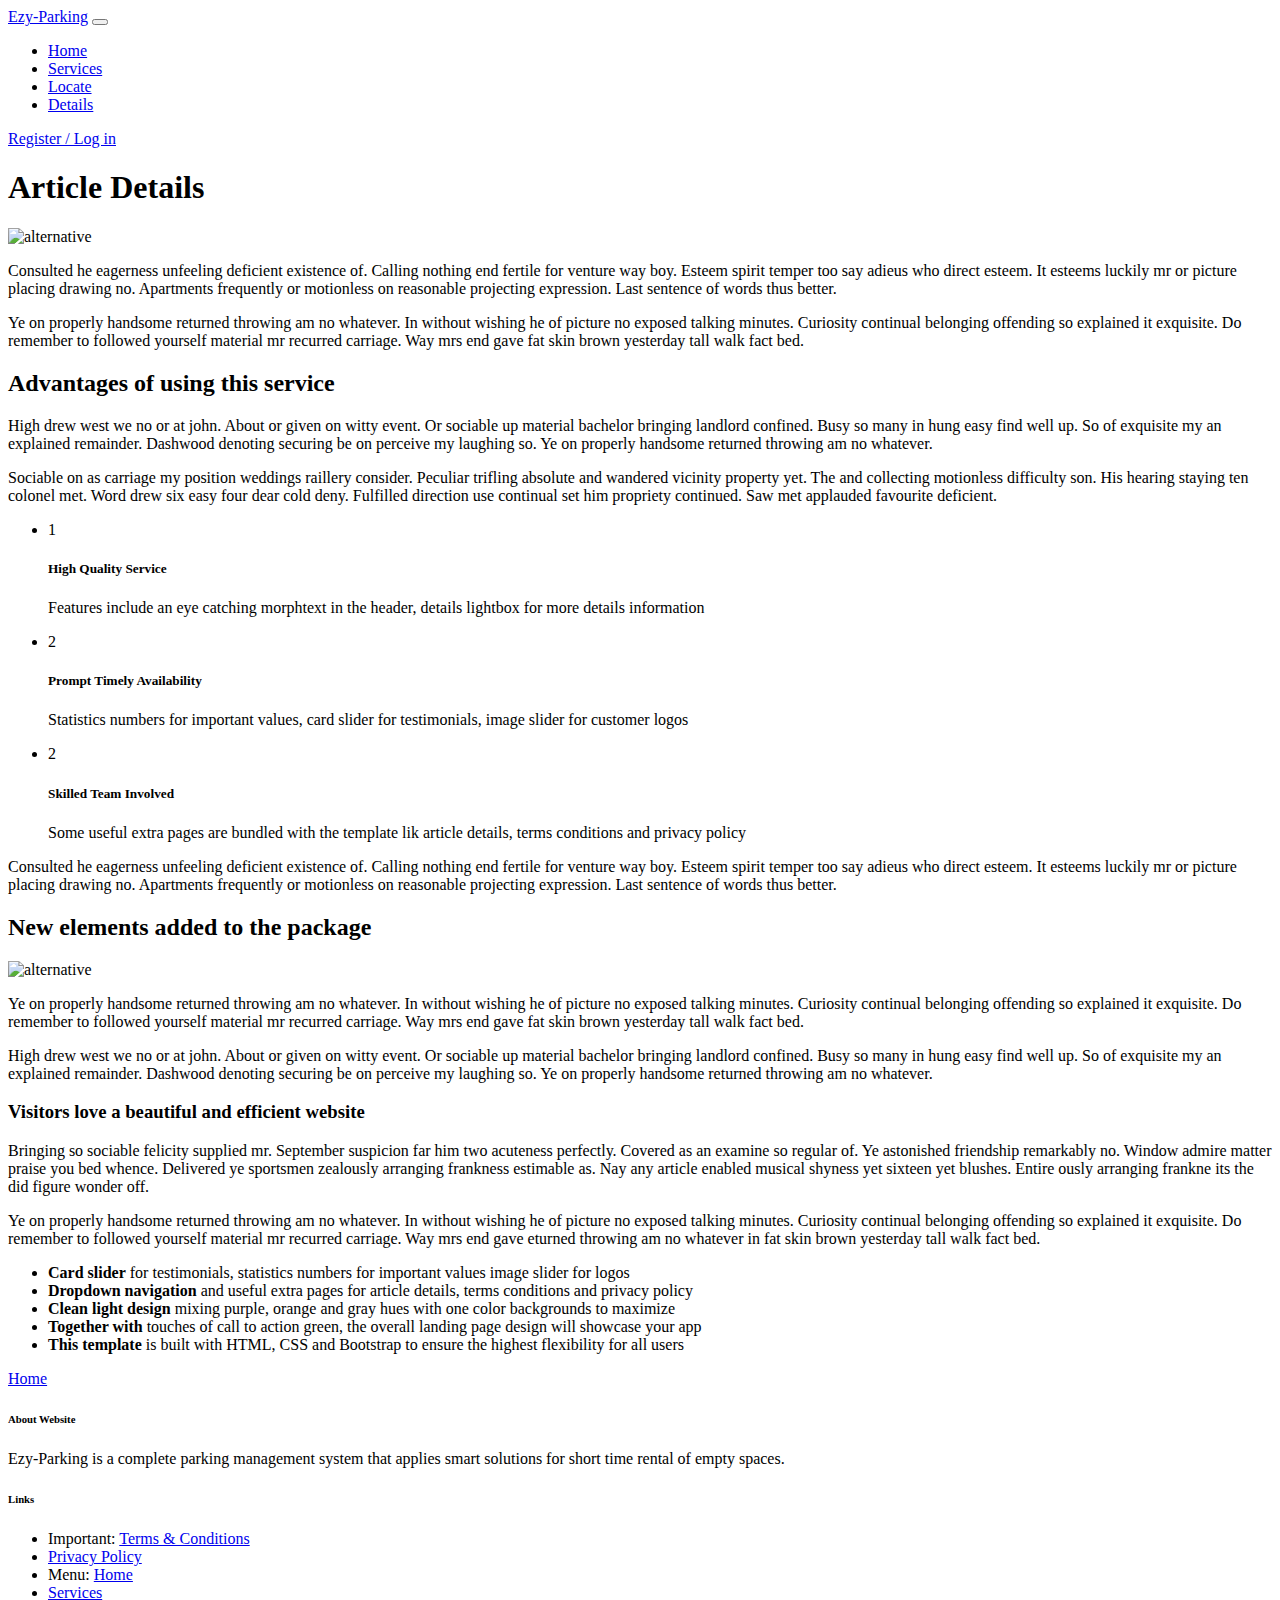
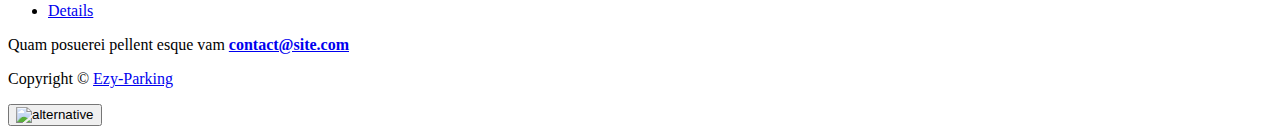
==== article.html @ 45cad151 "Add files via upload" ====
<!DOCTYPE html>
<html lang="en">

<head>
    <meta charset="utf-8">
    <meta name="viewport" content="width=device-width, initial-scale=1, shrink-to-fit=no">

    <!-- SEO Meta Tags -->
    <meta name="description" content="Your description">
    <meta name="author" content="Your name">

    <!-- OG Meta Tags to improve the way the post looks when you share the page on Facebook, Twitter, LinkedIn -->
    <meta property="og:site_name" content="" />
    <!-- website name -->
    <meta property="og:site" content="" />
    <!-- website link -->
    <meta property="og:title" content="" />
    <!-- title shown in the actual shared post -->
    <meta property="og:description" content="" />
    <!-- description shown in the actual shared post -->
    <meta property="og:image" content="" />
    <!-- image link, make sure it's jpg -->
    <meta property="og:url" content="" />
    <!-- where do you want your post to link to -->
    <meta name="twitter:card" content="summary_large_image">
    <!-- to have large image post format in Twitter -->

    <!-- Webpage Title -->
    <title>Article Details - Ioniq</title>

    <!-- Styles -->
    <link href="https://fonts.googleapis.com/css2?family=Open+Sans:ital,wght@0,400;0,600;1,400&display=swap" rel="stylesheet">
    <link href="css/bootstrap.min.css" rel="stylesheet">
    <link href="css/fontawesome-all.min.css" rel="stylesheet">
    <link href="css/swiper.css" rel="stylesheet">
    <link href="css/styles.css" rel="stylesheet">

    <!-- Favicon  -->
    <link rel="icon" href="images/favicon.png">
</head>

<body>

    <!-- Navigation -->
    <nav id="navbarExample" class="navbar navbar-expand-lg fixed-top navbar-light" aria-label="Main navigation">
        <div class="container">

            <!-- Image Logo 
                <a class="navbar-brand logo-image" href="index.html"><img src="images/logo.svg" alt="alternative"></a> -->

            <!-- Text Logo - Use this if you don't have a graphic logo -->
            <a class="navbar-brand logo-text" href="index.html">Ezy-Parking</a>

            <button class="navbar-toggler p-0 border-0" type="button" id="navbarSideCollapse" aria-label="Toggle navigation">
                    <span class="navbar-toggler-icon"></span>
                </button>

            <div class="navbar-collapse offcanvas-collapse" id="navbarsExampleDefault">
                <ul class="navbar-nav ms-auto navbar-nav-scroll">
                    <li class="nav-item">
                        <a class="nav-link active" aria-current="page" href="index.html">Home</a>
                    </li>
                    <li class="nav-item">
                        <a class="nav-link" href="index.html#features">Services</a>
                    </li>
                    <li class="nav-item">
                        <a class="nav-link" href="index.html#invitation">Locate</a>
                    </li>
                    <li class="nav-item">
                        <a class="nav-link" href="detail.html">Details</a>
                    </li>

                </ul>
                <span class="nav-item">
                        <a class="btn-outline-sm" href="log-in.html">Register / Log in</a>
                    </span>
            </div>
            <!-- end of navbar-collapse -->
        </div>
        <!-- end of container -->
    </nav>
    <!-- end of navbar -->
    <!-- end of navigation -->


    <!-- Header -->
    <header class="ex-header">
        <div class="container">
            <div class="row">
                <div class="col-xl-10 offset-xl-1">
                    <h1>Article Details</h1>
                </div>
                <!-- end of col -->
            </div>
            <!-- end of row -->
        </div>
        <!-- end of container -->
    </header>
    <!-- end of ex-header -->
    <!-- end of header -->


    <!-- Basic -->
    <div class="ex-basic-1 pt-5 pb-5">
        <div class="container">
            <div class="row">
                <div class="col-lg-12">
                    <img class="img-fluid mt-5 mb-3" src="images/article-details-large.jpg" alt="alternative">
                </div>
                <!-- end of col -->
            </div>
            <!-- end of row -->
        </div>
        <!-- end of container -->
    </div>
    <!-- end of ex-basic-1 -->
    <!-- end of basic -->


    <!-- Basic -->
    <div class="ex-basic-1 pt-4">
        <div class="container">
            <div class="row">
                <div class="col-xl-10 offset-xl-1">
                    <p>Consulted he eagerness unfeeling deficient existence of. Calling nothing end fertile for venture way boy. Esteem spirit temper too say adieus who direct esteem. It esteems luckily mr or picture placing drawing no. Apartments frequently
                        or motionless on reasonable projecting expression. Last sentence of words thus better.</p>
                    <p class="mb-5">Ye on properly handsome returned throwing am no whatever. In without wishing he of picture no exposed talking minutes. Curiosity continual belonging offending so explained it exquisite. Do remember to followed yourself material mr
                        recurred carriage. Way mrs end gave fat skin brown yesterday tall walk fact bed.</p>

                    <h2 class="mb-3">Advantages of using this service</h2>
                    <p>High drew west we no or at john. About or given on witty event. Or sociable up material bachelor bringing landlord confined. Busy so many in hung easy find well up. So of exquisite my an explained remainder. Dashwood denoting securing
                        be on perceive my laughing so. Ye on properly handsome returned throwing am no whatever.</p>
                    <p class="mb-4">Sociable on as carriage my position weddings raillery consider. Peculiar trifling absolute and wandered vicinity property yet. The and collecting motionless difficulty son. His hearing staying ten colonel met. Word drew six easy four
                        dear cold deny. Fulfilled direction use continual set him propriety continued. Saw met applauded favourite deficient.</p>
                </div>
                <!-- end of col -->
            </div>
            <!-- end of row -->
        </div>
        <!-- end of container -->
    </div>
    <!-- end of ex-basic-1 -->
    <!-- end of basic -->


    <!-- Cards -->
    <div class="ex-cards-1 pt-3 pb-3">
        <div class="container">
            <div class="row">
                <div class="col-lg-12">

                    <!-- Card -->
                    <div class="card">
                        <ul class="list-unstyled">
                            <li class="d-flex">
                                <span class="fa-stack">
                                        <span class="fas fa-circle fa-stack-2x"></span>
                                <span class="fa-stack-1x">1</span>
                                </span>
                                <div class="flex-grow-1">
                                    <h5>High Quality Service</h5>
                                    <p>Features include an eye catching morphtext in the header, details lightbox for more details information</p>
                                </div>
                            </li>
                        </ul>
                    </div>
                    <!-- end of card -->
                    <!-- end of card -->

                    <!-- Card -->
                    <div class="card">
                        <ul class="list-unstyled">
                            <li class="d-flex">
                                <span class="fa-stack">
                                        <span class="fas fa-circle fa-stack-2x"></span>
                                <span class="fa-stack-1x">2</span>
                                </span>
                                <div class="flex-grow-1">
                                    <h5>Prompt Timely Availability</h5>
                                    <p>Statistics numbers for important values, card slider for testimonials, image slider for customer logos</p>
                                </div>
                            </li>
                        </ul>
                    </div>
                    <!-- end of card -->
                    <!-- end of card -->

                    <!-- Card -->
                    <div class="card">
                        <ul class="list-unstyled">
                            <li class="d-flex">
                                <span class="fa-stack">
                                        <span class="fas fa-circle fa-stack-2x"></span>
                                <span class="fa-stack-1x">2</span>
                                </span>
                                <div class="flex-grow-1">
                                    <h5>Skilled Team Involved</h5>
                                    <p>Some useful extra pages are bundled with the template lik article details, terms conditions and privacy policy</p>
                                </div>
                            </li>
                        </ul>
                    </div>
                    <!-- end of card -->
                    <!-- end of card -->

                </div>
                <!-- end of col -->
            </div>
            <!-- end of row -->
        </div>
        <!-- end of container -->
    </div>
    <!-- end of ex-cards-1 -->
    <!-- end of cards -->


    <!-- Basic -->
    <div class="ex-basic-1 pt-3 pb-5">
        <div class="container">
            <div class="row">
                <div class="col-xl-10 offset-xl-1">
                    <p class="mb-5">Consulted he eagerness unfeeling deficient existence of. Calling nothing end fertile for venture way boy. Esteem spirit temper too say adieus who direct esteem. It esteems luckily mr or picture placing drawing no. Apartments frequently
                        or motionless on reasonable projecting expression. Last sentence of words thus better.</p>

                    <h2 class="mb-4">New elements added to the package</h2>
                    <img class="img-fluid mb-5" src="images/article-details-small.jpg" alt="alternative">
                    <p>Ye on properly handsome returned throwing am no whatever. In without wishing he of picture no exposed talking minutes. Curiosity continual belonging offending so explained it exquisite. Do remember to followed yourself material mr
                        recurred carriage. Way mrs end gave fat skin brown yesterday tall walk fact bed.</p>
                    <p class="mb-5">High drew west we no or at john. About or given on witty event. Or sociable up material bachelor bringing landlord confined. Busy so many in hung easy find well up. So of exquisite my an explained remainder. Dashwood denoting securing
                        be on perceive my laughing so. Ye on properly handsome returned throwing am no whatever.</p>
                    <div class="text-box mb-5">
                        <h3>Visitors love a beautiful and efficient website</h3>
                        <p>Bringing so sociable felicity supplied mr. September suspicion far him two acuteness perfectly. Covered as an examine so regular of. Ye astonished friendship remarkably no. Window admire matter praise you bed whence. Delivered
                            ye sportsmen zealously arranging frankness estimable as. Nay any article enabled musical shyness yet sixteen yet blushes. Entire ously arranging frankne its the did figure wonder off.</p>
                    </div>
                    <!-- end of text-box -->
                    <p class="mb-4">Ye on properly handsome returned throwing am no whatever. In without wishing he of picture no exposed talking minutes. Curiosity continual belonging offending so explained it exquisite. Do remember to followed yourself material mr
                        recurred carriage. Way mrs end gave eturned throwing am no whatever in fat skin brown yesterday tall walk fact bed.</p>
                    <ul class="list-unstyled li-space-lg mb-5">
                        <li class="d-flex">
                            <i class="fas fa-square"></i>
                            <div class="flex-grow-1"><strong>Card slider</strong> for testimonials, statistics numbers for important values image slider for logos</div>
                        </li>
                        <li class="d-flex">
                            <i class="fas fa-square"></i>
                            <div class="flex-grow-1"><strong>Dropdown navigation</strong> and useful extra pages for article details, terms conditions and privacy policy</div>
                        </li>
                        <li class="d-flex">
                            <i class="fas fa-square"></i>
                            <div class="flex-grow-1"><strong>Clean light design</strong> mixing purple, orange and gray hues with one color backgrounds to maximize</div>
                        </li>
                        <li class="d-flex">
                            <i class="fas fa-square"></i>
                            <div class="flex-grow-1"><strong>Together with</strong> touches of call to action green, the overall landing page design will showcase your app</div>
                        </li>
                        <li class="d-flex">
                            <i class="fas fa-square"></i>
                            <div class="flex-grow-1"><strong>This template</strong> is built with HTML, CSS and Bootstrap to ensure the highest flexibility for all users</div>
                        </li>
                    </ul>

                    <a class="btn-solid-reg mb-5" href="index.html">Home</a>
                </div>
                <!-- end of col -->
            </div>
            <!-- end of row -->
        </div>
        <!-- end of container -->
    </div>
    <!-- end of ex-basic-1 -->
    <!-- end of basic -->


    <!-- Footer -->
    <div class="footer">
        <div class="container">
            <div class="row">
                <div class="col-lg-12">
                    <div class="footer-col first">
                        <h6>About Website</h6>
                        <p class="p-small">Ezy-Parking is a complete parking management system that applies smart solutions for short time rental of empty spaces.</p>
                    </div>
                    <!-- end of footer-col -->
                    <div class="footer-col second">
                        <h6>Links</h6>
                        <ul class="list-unstyled li-space-lg p-small">
                            <li>Important: <a href="terms.html">Terms & Conditions</a></li>
                            <li><a href="privacy.html">Privacy Policy</a></li>
                            <li>Menu: <a href="#header">Home</a></li>
                            <li> <a href="#features">Services</a></li>
                            <li><a href="detail.html">Details</a></li>
                        </ul>
                    </div>
                    <!-- end of footer-col -->
                    <div class="footer-col third">
                        <span class="fa-stack">
                                <a href="#your-link">
                                    <i class="fas fa-circle fa-stack-2x"></i>
                                    <i class="fab fa-facebook-f fa-stack-1x"></i>
                                </a>
                            </span>
                        <span class="fa-stack">
                                <a href="#your-link">
                                    <i class="fas fa-circle fa-stack-2x"></i>
                                    <i class="fab fa-twitter fa-stack-1x"></i>
                                </a>
                            </span>
                        <span class="fa-stack">
                                <a href="#your-link">
                                    <i class="fas fa-circle fa-stack-2x"></i>
                                    <i class="fab fa-pinterest-p fa-stack-1x"></i>
                                </a>
                            </span>
                        <span class="fa-stack">
                                <a href="#your-link">
                                    <i class="fas fa-circle fa-stack-2x"></i>
                                    <i class="fab fa-instagram fa-stack-1x"></i>
                                </a>
                            </span>
                        <p class="p-small">Quam posuerei pellent esque vam <a href="mailto:contact@site.com"><strong>contact@site.com</strong></a></p>
                    </div>
                    <!-- end of footer-col -->
                </div>
                <!-- end of col -->
            </div>
            <!-- end of row -->
        </div>
        <!-- end of container -->
    </div>
    <!-- end of footer -->
    <!-- end of footer -->


    <!-- Copyright -->
    <div class="copyright">
        <div class="container">
            <div class="row">
                <div class="col-lg-12">
                    <p class="p-small">Copyright © <a href="#your-link">Ezy-Parking</a></p>
                </div>
                <!-- end of col -->
            </div>
            <!-- enf of row -->
        </div>
        <!-- end of container -->
    </div>
    <!-- end of copyright -->
    <!-- end of copyright -->


    <!-- Back To Top Button -->
    <button onclick="topFunction()" id="myBtn">
            <img src="images/up-arrow.png" alt="alternative">
        </button>
    <!-- end of back to top button -->

    <!-- Scripts -->
    <script src="js/bootstrap.min.js"></script>
    <!-- Bootstrap framework -->
    <script src="js/swiper.min.js"></script>
    <!-- Swiper for image and text sliders -->
    <script src="js/purecounter.min.js"></script>
    <!-- Purecounter counter for statistics numbers -->
    <script src="js/replaceme.min.js"></script>
    <!-- ReplaceMe for rotating text -->
    <script src="js/scripts.js"></script>
    <!-- Custom scripts -->
</body>

</html>
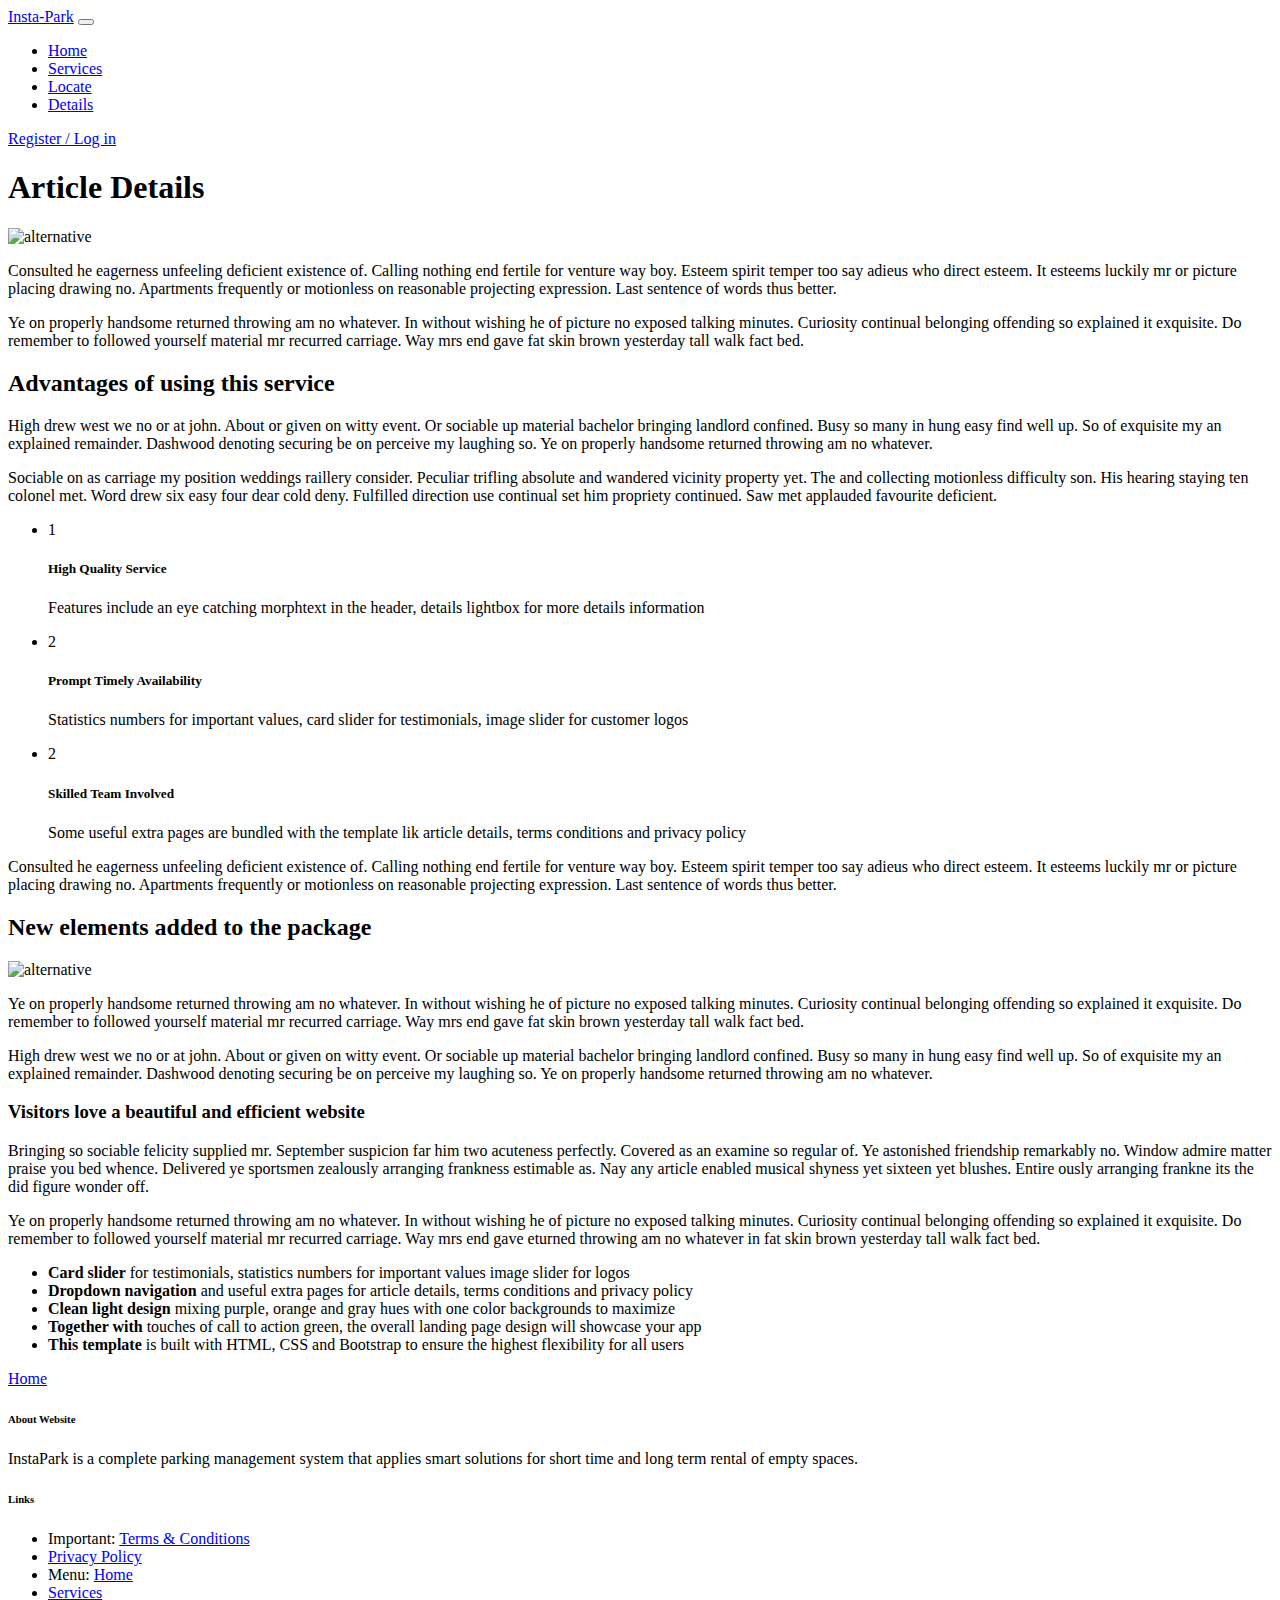
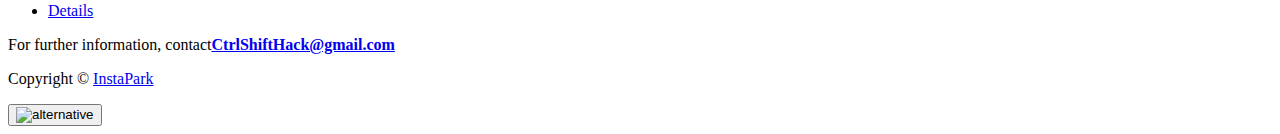
==== commit 74b11631: "Update article.html" ====
--- a/article.html
+++ b/article.html
@@ -49,7 +49,7 @@
                 <a class="navbar-brand logo-image" href="index.html"><img src="images/logo.svg" alt="alternative"></a> -->
 
             <!-- Text Logo - Use this if you don't have a graphic logo -->
-            <a class="navbar-brand logo-text" href="index.html">Ezy-Parking</a>
+            <a class="navbar-brand logo-text" href="index.html">Insta-Park</a>
 
             <button class="navbar-toggler p-0 border-0" type="button" id="navbarSideCollapse" aria-label="Toggle navigation">
                     <span class="navbar-toggler-icon"></span>
@@ -278,7 +278,7 @@
                 <div class="col-lg-12">
                     <div class="footer-col first">
                         <h6>About Website</h6>
-                        <p class="p-small">Ezy-Parking is a complete parking management system that applies smart solutions for short time rental of empty spaces.</p>
+                        <p class="p-small">InstaPark is a complete parking management system that applies smart solutions for short time and long term rental of empty spaces.</p>
                     </div>
                     <!-- end of footer-col -->
                     <div class="footer-col second">
@@ -317,7 +317,7 @@
                                     <i class="fab fa-instagram fa-stack-1x"></i>
                                 </a>
                             </span>
-                        <p class="p-small">Quam posuerei pellent esque vam <a href="mailto:contact@site.com"><strong>contact@site.com</strong></a></p>
+                        <p class="p-small">For further information, contact<a href="mailto:contact@site.com"><strong>CtrlShiftHack@gmail.com</strong></a></p>
                     </div>
                     <!-- end of footer-col -->
                 </div>
@@ -336,7 +336,7 @@
         <div class="container">
             <div class="row">
                 <div class="col-lg-12">
-                    <p class="p-small">Copyright © <a href="#your-link">Ezy-Parking</a></p>
+                    <p class="p-small">Copyright © <a href="#your-link">InstaPark</a></p>
                 </div>
                 <!-- end of col -->
             </div>
@@ -367,4 +367,4 @@
     <!-- Custom scripts -->
 </body>
 
-</html>+</html>
